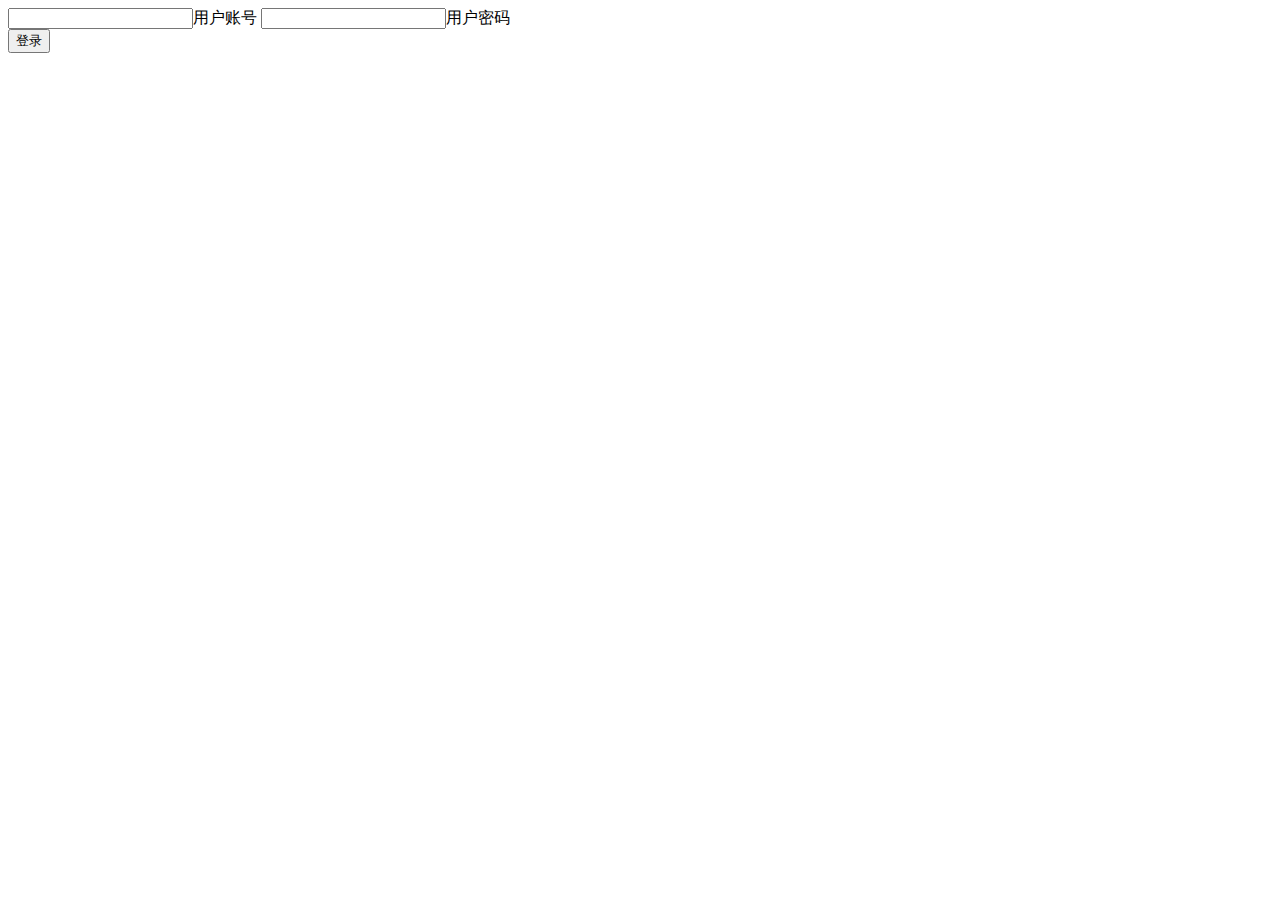
==== src/main/webapp/html/registAndLogin/login.html @ f76974f3 "登录流程相关增加" ====
<!DOCTYPE html>
<html lang="en">
<head>
    <meta charset="UTF-8">
    <script type="text/javascript" src="/vent/baseImp/base.js"></script>
    <script type="text/javascript" src="/vent/registAndLogin/js/login.js"></script>
    <title>Title</title>
</head>
<body ng-app="loginApp">
    <div ng-controller="loginCtrl">
        <div>
            <input type='text' ng-model='loginInfo.userAccount' />用户账号
            <input type='text' ng-model='loginInfo.userPassWord' />用户密码
        </div>
        <div>
            <input type="button" ng-click="userLogin()" value="登录" />
        </div>
    </div>
</body>
<script>
    seajs.use('loginMod');
</script>
</html>
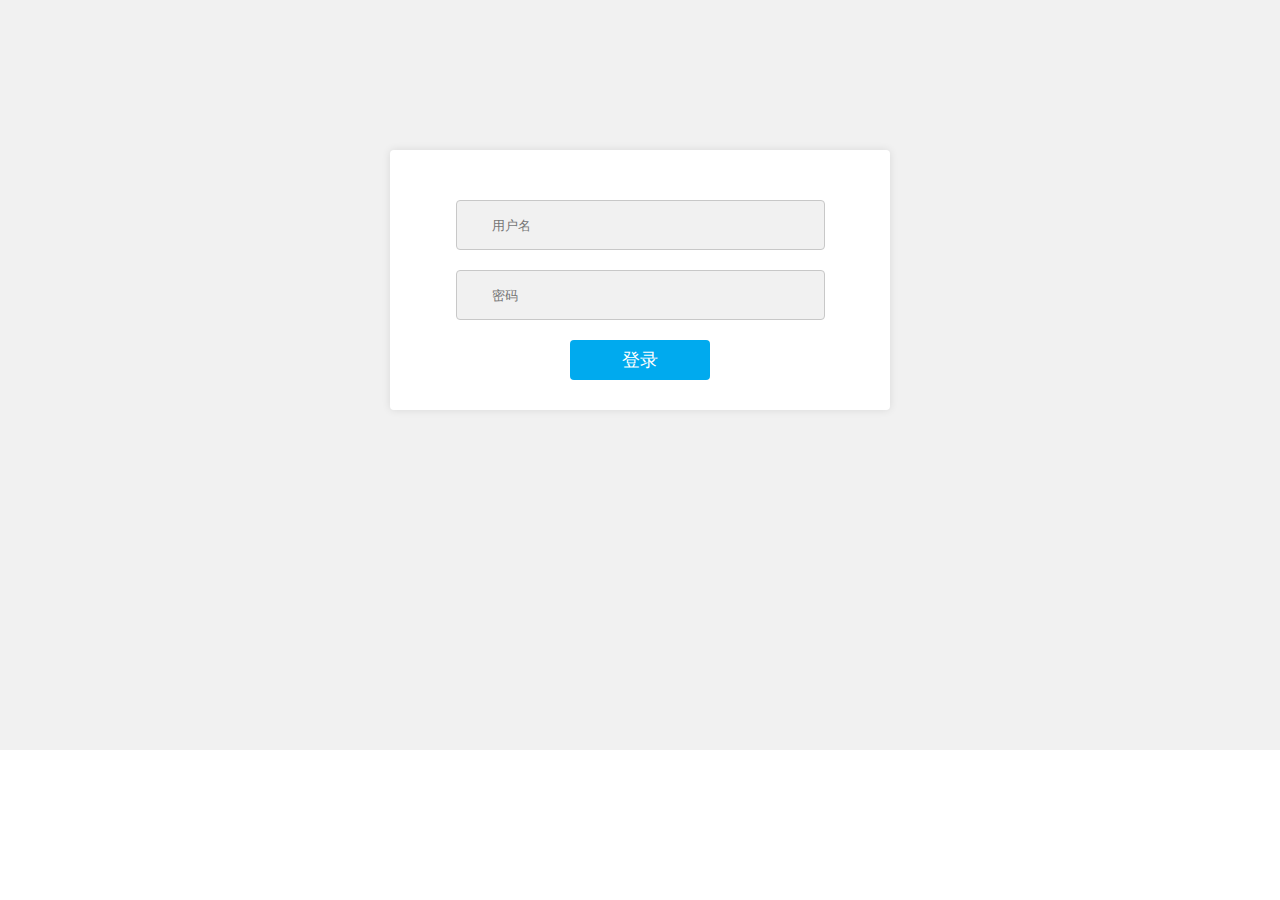
==== commit c52842e9: "fix:登录样式" ====
--- a/src/main/webapp/html/registAndLogin/login.html
+++ b/src/main/webapp/html/registAndLogin/login.html
@@ -5,15 +5,16 @@
     <script type="text/javascript" src="/vent/baseImp/base.js"></script>
     <script type="text/javascript" src="/vent/registAndLogin/js/login.js"></script>
     <title>Title</title>
+    <link rel="stylesheet" href="../../css/reset.css">
+    <link rel="stylesheet"  href="../../css/login.css">
 </head>
 <body ng-app="loginApp">
-    <div ng-controller="loginCtrl">
-        <div>
-            <input type='text' ng-model='loginInfo.userAccount' />用户账号
-            <input type='text' ng-model='loginInfo.userPassWord' />用户密码
-        </div>
-        <div>
-            <input type="button" ng-click="userLogin()" value="登录" />
+    <div class="lg-bg" ng-controller="loginCtrl">
+        <div class="lg-pan">
+            <input type='text' ng-model='loginInfo.userAccount' placeholder="用户名"/>
+            <input type='text' ng-model='loginInfo.userPassWord' placeholder="密码"/>
+
+            <button ng-click="userLogin()">登录</button>
         </div>
     </div>
 </body>
--- a/src/main/webapp/css/login.css
+++ b/src/main/webapp/css/login.css
@@ -0,0 +1,42 @@
+
+.lg-bg{
+    height: 100%;
+    min-height: 750px;
+    text-align: center;
+    font-size: 14px;
+    background-color: #f1f1f1;
+}
+
+.lg-pan{
+    width: 400px;
+    margin: 150px auto 0;
+    padding: 50px 50px 30px;
+    background-color: #fff;
+    border-radius: 4px;
+    box-shadow: 0 0 8px rgba(0,0,0,.1);
+    vertical-align: middle;
+    display: inline-block;
+}
+
+.lg-pan input{
+    width: 80%;
+    height: 40px;
+    margin-bottom: 20px;
+    padding: 4px 12px 4px 35px;
+    border: 1px solid #c8c8c8;
+    border-radius:4px;
+    background-color: #f1f1f1;
+    vertical-align: middle;
+}
+
+.lg-pan button{
+    background-color: #0AE;
+    border: 0;
+    width: 35%;
+    height: 40px;
+    color: #fff;
+    border-radius: 4px;
+    font-size: 18px;
+    line-height: 36px;
+    font-weight: 400;
+}